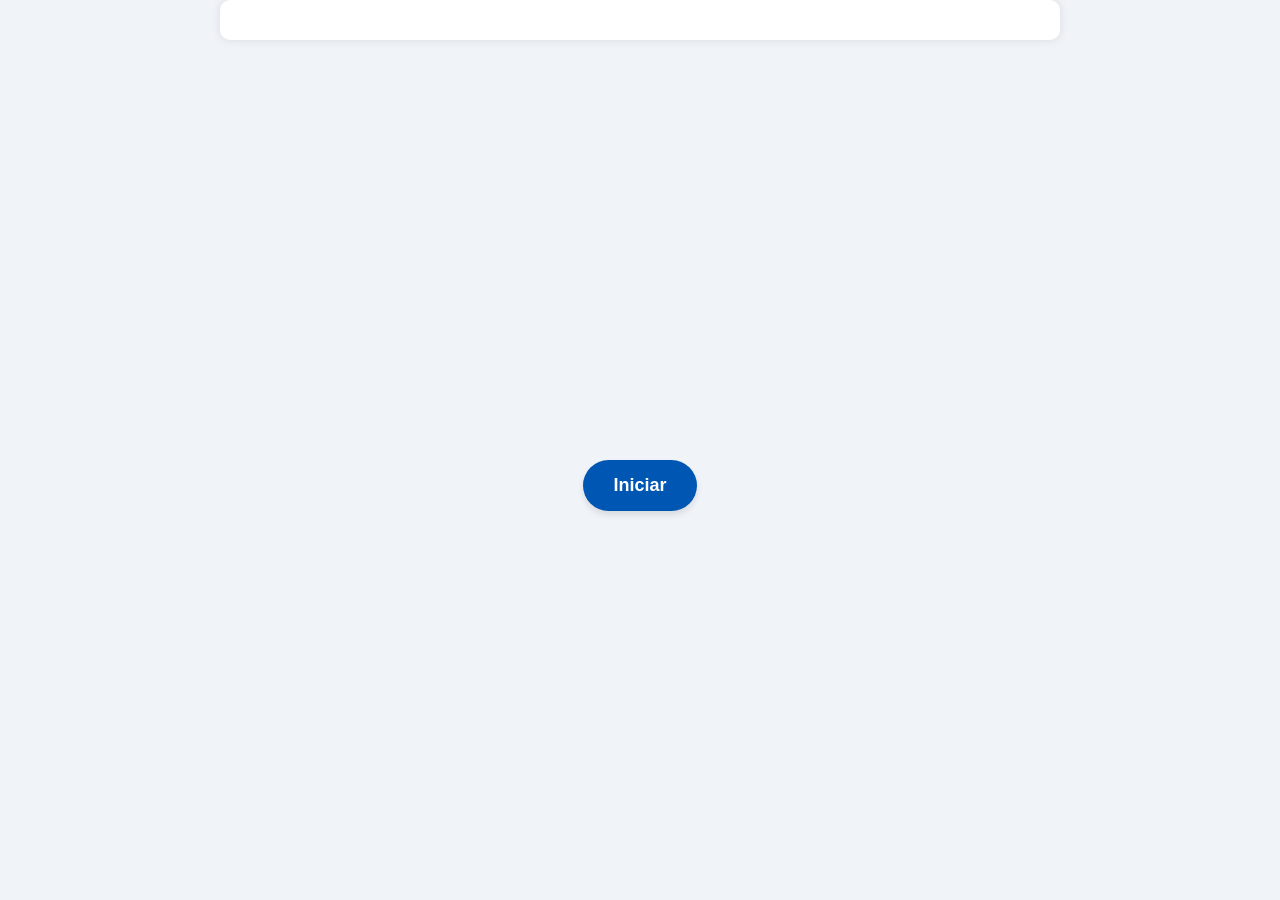
==== index.html @ 3d28181c "Add files via upload" ====
<!DOCTYPE html>
<html lang="pt-BR">
<head>
    <meta charset="UTF-8">
    <meta name="viewport" content="width=device-width, initial-scale=1.0">
    <link rel="stylesheet" href="style.css">
    <link rel="preconnect" href="https://fonts.googleapis.com">
    <link rel="preconnect" href="https://fonts.gstatic.com" crossorigin>
    <link href="https://fonts.googleapis.com/css2?family=Bai+Jamjuree:ital,wght@0,200;0,300;0,400;0,500;0,600;0,700;1,200;1,300;1,400;1,500;1,600;1,700&display=swap" rel="stylesheet">
    <title>Em busca da cidade perdida</title>
</head>
<body>
    <main>
        <div class="passo ativo" id="passo-0">
        <button class="comeca" data-proximo="1">Iniciar</button>
        </div>
        <div class="passo" id="passo-1">
            <img src="img 3/imagem1.jpeg">
            <h1 class="capitulo">A Decisão</h1>
            <p>Você é um(a) jovem morador(ra) de uma cidade que está morrendo pela grande quantidade de poluição e descobriu um antigo labirinto na floresta. Este labirinto guarda segredos e técnicas sustentáveis que podem salvar sua cidade de uma crise ambiental. Para obter essas valiosas informações, você deve navegar pelo labirinto, enfrentar desafios e resolver enigmas. Sua missão é aprender essas técnicas e aplicá-las para melhorar a vida na cidade.</p>
            <button class="btn-proximo" data-proximo="3">embarque nessa missão</button>
            <button class="btn-proximo" data-proximo="2">Não embarcar nessa missão e voltar para casa</button>
        </div>
        
        <div class="passo" id="passo-2">
            <img src="img 3/imagem2.jpeg">
            <p> Bom, nem todos nós podemos ou gostamos de ajudar, porém caso queira retornar, o labirinto sempre estará a sua espera para ajudá-lo(a) a viver em lugar melhor.</p>
            <button class="btn-proximo" data-proximo="1">Voltar ao Labirinto</button>
        </div>

        <div class="passo" id="passo-3">
            <img src="img 3/imagem3.jpeg">
            <p>Você tomou uma grande decisão e embarcou nesta missão e agora está diante da entrada do labirinto. A vegetação é densa, mas há dois caminhos que se ramificam logo à frente.</p>
            <button class="btn-proximo" data-proximo="4">Seguir pelo caminho iluminado pelo sol.</button>
            <button class="btn-proximo" data-proximo="15">Entrar pelo caminho sombreado. </button>
        </div>

        <div class="passo" id="passo-4">
            <img src="img 3/imagem4.jpeg">
            <h2 class="capitulo">O Caminho Escolhido</h2>
            <p>Você escolheu o caminho iluminado. O sol brilha intensamente e você sente uma leve brisa. Logo à frente, você encontra um poço seco com uma escrita antiga.</p>
            <p class="Enigma">Enigma:“Para a vida florescer, a água deve correr. Qual técnica devo usar para a água conservar?”</p>
            <button class="btn-proximo" data-proximo="5">Irrigação por gotejamento.</button>
            <button class="btn-proximo" data-proximo="6">Aspersão tradicional.</button>
        </div>
        <div class="passo" id="passo-5">
            <img src="img 3/avançar.jpeg">
            <p>Você acertou! A técnica de irrigação por gotejamento economiza água e é altamente eficiente. Você avança para a próxima seção do labirinto.</p>
            <button class="btn-proximo" data-proximo="7">Avançar</button>
        </div>

        <div class="passo" id="passo-6">
            <img src="img 3/voltar.jpeg">
            <p>Infelizmente, essa técnica não é a mais eficiente para conservar água. Você precisa voltar e escolher novamente.</p>
            <button class="btn-proximo" data-proximo="4">Voltar</button>
        </div>

        <div class="passo" id="passo-7">
            <img src="img 3/imagem7.jpeg">
            <p>Avançando pelo labirinto, você encontra um campo experimental com duas técnicas de plantio.</p>
            <p class="Enigma">Enigma:“Para o solo preservar e os nutrientes guardar, que método deve-se adotar?”</p>
            <button class="btn-proximo" data-proximo="9">Rotação de culturas.</button>
            <button class="btn-proximo" data-proximo="10">Monocultura.</button>
        </div>

        <div class="passo" id="passo-9">
            <img src="img 3/avançar.jpeg">
            <p>Excelente escolha! A rotação de culturas mantém o solo fértil e produtivo. Você aprende mais sobre esta técnica e prossegue.</p>
            <button class="btn-proximo" data-proximo="11">Avançar</button>
        </div>

        <div class="passo" id="passo-10">
            <img src="img 3/voltar.jpeg">
            <p>Essa técnica esgota os nutrientes do solo rapidamente. Volte e escolha novamente.</p>
            <button class="btn-proximo" data-proximo="7">Voltar</button>
        </div>

        <div class="passo" id="passo-11">
            <img src="img 3/imagem8.jpeg">
            <h3 class="capitulo">A Grande Decisão</h3>
            <p>No centro do labirinto, você encontra uma máquina antiga com uma mensagem: “Para a energia renovar e o planeta poupar, qual fonte devemos adotar?”</p>
            <p class="Desafio">Enigma Final:“Qual fonte de energia é sustentável e renovável?”</p>
            <button class="btn-proximo" data-proximo="12">Escolher energia solar.</button>
            <button class="btn-proximo" data-proximo="13">Escolher energia de combustíveis fósseis.</button>
        </div>

        <div class="passo" id="passo-12">
            <img src="img 3/avançar.jpeg">
            <p>Parabéns! Energia solar é uma fonte limpa e sustentável. Você desbloqueou o segredo final do labirinto.</p>
            <button class="btn-proximo" data-proximo="14">Avançar</button>
        </div>

        <div class="passo" id="passo-13">
        <img src="img 3/voltar.jpeg">
        <p>Essa fonte não é sustentável. Volte e tente novamente.</p>
        <button class="btn-proximo" data-proximo="11">Voltar</button>
        </div>
        
        <div class="passo" id="passo-14">
        <img src="img 3/imagem11.jpeg">
        <h6 class="capitulo">A Saída do Labirinto</h6>
        <p>Você saiu do labirinto com conhecimentos valiosos. Com as técnicas aprendidas - irrigação por gotejamento, compostagem, rotação de culturas e energia solar.</p>
        <button class="btn-proximo" data-proximo="25">voltar para a cidade.</button>
        </div>

        <div class="passo" id="passo-15">
            <img src="img 3/imagem6.jpeg" alt="imagem voltando para casa e desitindo da aventura">
            <h2 class="capitulo">O Caminho Escolhido</h2>
            <p>O caminho sombreado é fresco e você sente o ar úmido. Você avança até encontrar uma clareira com uma pilha de compostos naturais.</p>
            <p class="Enigma">Enigma: “Transformar o lixo em riqueza, de que forma se faz com destreza?”</p>
            <button class="btn-proximo" data-proximo="16">Compostagem.</button>
            <button class="btn-proximo" data-proximo="17">Incineração.</button>
        </div>

        <div class="passo" id="passo-16">
            <img src="img 3/avançar.jpeg">
        <p>Correto! Compostagem transforma resíduos orgânicos em fertilizante natural. Você avança para a próxima parte do labirinto.</p>
        <button class="btn-proximo" data-proximo="18">Avançar</button>
        </div>
        <div class="passo" id="passo-17">
            <img src="img 3/voltar.jpeg">
            <p>Essa técnica não é sustentável. Volte e escolha novamente.</p>
            <button class="btn-proximo" data-proximo="15">Voltar</button>
        </div>

        <div class="passo" id="passo-18">
            <img src="img 3/imagem12.jpg">
            <h3 class="capitulo">O Grande Desafio</h3>
            <p>Você chega ao centro do labirinto e encontra um dispositivo antigo com uma mensagem</p>
            <p class="Enigma">Enigma:"Para proteger e preservar, devemos agir com sabedoria. Qual destas práticas sustentáveis adotariamos para uma cidade verde?</p>
            <button class="btn-proximo" data-proximo="19">Reciclagem e Reutilização.</button>
            <button class="btn-proximo" data-proximo="20">Descarte e Compra de novos materiais.</button>
        </div>
        <div class="passo" id="passo-19">
            <img src="img 3/avançar.jpeg">
            <p>Parabéns! Reciclagem e reutilização são essenciais para uma cidade sustentável. Você desbloqueou o segredo final do labirinto</p>
            <button class="btn-proximo" data-proximo="21">Avançar</button>
        </div>

        <div class="passo" id="passo-20">
            <img src="img 3/voltar.jpeg">
            <p>Incorreto. Essa prática não é sustentável. Volte e escolha novamente.</p>
            <button class="btn-proximo" data-proximo="18">Voltar</button>
        </div>

        <div class="passo" id="passo-21">
            <img src="img 3/imagem10.png">
            <h4 class="capitulo">Desafio da Água</h4>
            <p>No centro do labirinto, você chega a um pátio com uma fonte seca e uma mensagem enigmática</p>
            <p class="Enigma">Enigma Final:"Para avançar, mostre como a água da chuva pode ser aproveitada.</p>
            <button class="btn-proximo" data-proximo="22">Desenhar um sistema de captação de água da chuva.</button>
            <button class="btn-proximo" data-proximo="23">Deixa a fonte como está.</button>
        </div>

        <div class="passo" id="passo-22">
            <img src="img 3/avançar.jpeg">
            <p>Excelente! A fonte começa a funcionar, e você recebe um pergaminho explicando como implementar sistemas de captação de água da chuva na cidade.</p>
            <button class="btn-proximo" data-proximo="24">Avançar</button>
        </div>

        <div class="passo" id="passo-23">
            <img src="img 3/voltar.jpeg">
            <p>Incorreto!A fonte continua seca e você não pode avançar. Volte e tente novamente.</p>
            <button class="btn-proximo" data-proximo="21">Voltar</button>
        </div>

        <div class="passo" id="passo-24">
            <img src="img 3/imagem11.jpeg">
            <h5 class="capitulo">A Saída do Labirinto</h5>
            <p>Com as técnicas sustentáveis aprendidas no labirinto, você retorna à cidade e implementa as mudanças necessárias para salvá-la da poluição e do desperdício.</p>
            <button class="btn-proximo" data-proximo="26">Voltar para a Cidade.</button>
        </div>

        <div class="passo" id="passo-25">
            <h7 class="fim">BOM TRABALHO!</h7>
            <p>Com essas práticas sustentáveis, você transforma a cidade em um lugar mais verde, saudável e resiliente. Sua jornada do campo à cidade trouxe oportunidades que farão a diferença para todos os cidadãos. </p>
        </div> 

        <div class="passo" id="passo-26">
            <h7 class="fim">BOM TRABALHO!</h7>
            <p>Sua cidade se torna um exemplo de sustentabilidade, e você é celebrado como um herói ambiental!</p>
        </div> 
    </main>
    <script src="script.js"></script>
</body>
</html>
---- style.css ----
body {
    font-family: 'Bai Jamjuree', sans-serif;
    background-color: #f0f4f8;
    color: #333;
    margin: 0;
    padding: 0;
    display: flex;
    flex-direction: column;
    align-items: center;
    justify-content: center;
}

main {
    display: flex;
    flex-direction: column;
    align-items: center;
    justify-content: center;
    width: 100%;
    max-width: 800px;
    padding: 20px;
    box-shadow: 0 0 10px rgba(0, 0, 0, 0.1);
    background-color: #fff;
    border-radius: 10px;
}

img {
    max-width: 100%;
    height: auto;
    border-radius: 10px;
    margin-bottom: 20px;
}

button {
    background-color: #007bff;
    color: #fff;
    border: none;
    padding: 10px 20px;
    margin: 10px;
    font-size: 1em;
    cursor: pointer;
    border-radius: 50px;
    transition: background-color 0.5s ease, transform 0.5s ease;
}

button:hover {
    background-color: #007bff;
    transform: scale(1.25);
}
.passo {
    display: none;
    flex-direction: column;
    align-items: center;
}

.passo.ativo {
    display: flex;
}

.capitulo {
    color: aqua;
    font-size: 2em;
    margin-bottom: 20px;
}

.Enigma, .Desafio {
    font-weight: bold;
    color: #007bff;
    margin-bottom: 20px;
}

.fim {
    display: flex;
    justify-content: center;
    font-size: 1.5em;
    color: #28a745;
    margin-top: 20px;
}
.comeca {
    position: absolute;
    top: 50%;
    padding: 15px 30px;
    font-size: 18px;
    font-weight: bold;
    color: #fff;
    background-color: #0056b3;
    border: none;
    border-radius: 50px;
    cursor: pointer;
    box-shadow: 0 4px 6px rgba(0, 0, 0, 0.1);
    transition: background-color 0.3s ease, transform 0.2s ease;
  }
  
.comeca:hover {
    background-color: #218838;
    transform: scale(1.25);
}
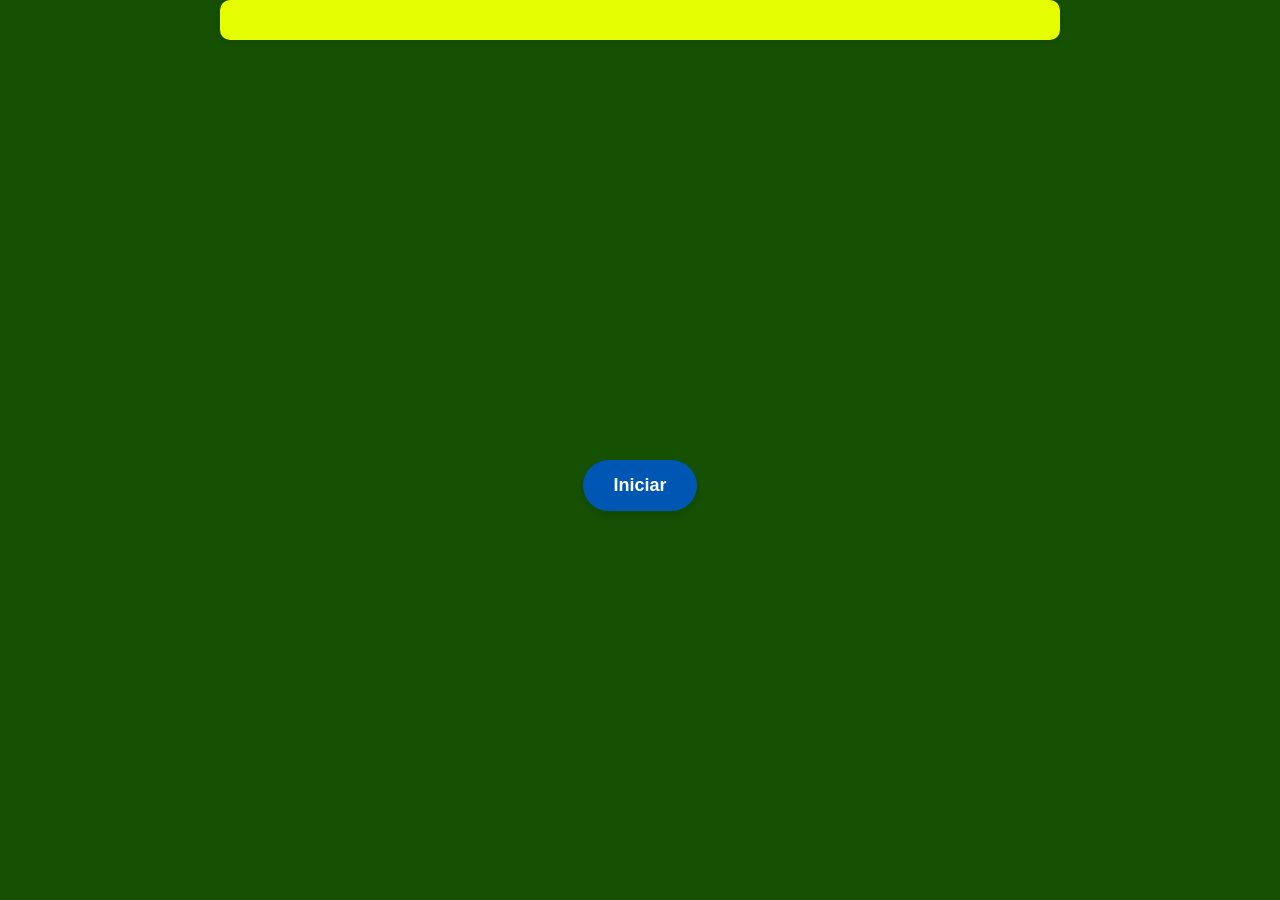
==== commit 055c9062: "Add files via upload" ====
--- a/index.html
+++ b/index.html
@@ -17,20 +17,19 @@
         <div class="passo" id="passo-1">
             <img src="img 3/imagem1.jpeg">
             <h1 class="capitulo">A Decisão</h1>
-            <p>Você é um(a) jovem morador(ra) de uma cidade que está morrendo pela grande quantidade de poluição e descobriu um antigo labirinto na floresta. Este labirinto guarda segredos e técnicas sustentáveis que podem salvar sua cidade de uma crise ambiental. Para obter essas valiosas informações, você deve navegar pelo labirinto, enfrentar desafios e resolver enigmas. Sua missão é aprender essas técnicas e aplicá-las para melhorar a vida na cidade.</p>
+            <p class="escrita">Você é um(a) jovem morador(ra) de uma cidade que está se desgradando pela grande quantidade de poluição e descobriu um antigo labirinto na floresta. Este labirinto guarda segredos e técnicas sustentáveis que podem salvar sua cidade de uma crise ambiental. Para obter essas valiosas informações, você deve navegar pelo labirinto, enfrentar desafios e resolver enigmas. Sua missão é aprender essas técnicas e aplicá-las para melhorar a vida na cidade.</p>
             <button class="btn-proximo" data-proximo="3">embarque nessa missão</button>
             <button class="btn-proximo" data-proximo="2">Não embarcar nessa missão e voltar para casa</button>
         </div>
         
         <div class="passo" id="passo-2">
             <img src="img 3/imagem2.jpeg">
-            <p> Bom, nem todos nós podemos ou gostamos de ajudar, porém caso queira retornar, o labirinto sempre estará a sua espera para ajudá-lo(a) a viver em lugar melhor.</p>
-            <button class="btn-proximo" data-proximo="1">Voltar ao Labirinto</button>
+            <p class="escrita"> Bom, nem todos nós podemos ou gostamos de ajudar, porém caso queira retornar, o labirinto sempre estará a sua espera para ajudá-lo(a) a viver em lugar melhor.</p>
         </div>
 
         <div class="passo" id="passo-3">
             <img src="img 3/imagem3.jpeg">
-            <p>Você tomou uma grande decisão e embarcou nesta missão e agora está diante da entrada do labirinto. A vegetação é densa, mas há dois caminhos que se ramificam logo à frente.</p>
+            <p class="escrita">Você tomou uma grande decisão e embarcou nesta missão e agora está diante da entrada do labirinto. A vegetação é densa, mas há dois caminhos que se ramificam logo à frente.</p>
             <button class="btn-proximo" data-proximo="4">Seguir pelo caminho iluminado pelo sol.</button>
             <button class="btn-proximo" data-proximo="15">Entrar pelo caminho sombreado. </button>
         </div>
@@ -38,115 +37,117 @@
         <div class="passo" id="passo-4">
             <img src="img 3/imagem4.jpeg">
             <h2 class="capitulo">O Caminho Escolhido</h2>
-            <p>Você escolheu o caminho iluminado. O sol brilha intensamente e você sente uma leve brisa. Logo à frente, você encontra um poço seco com uma escrita antiga.</p>
+            <p class="escrita">Você escolheu o caminho iluminado. O sol brilha intensamente e você sente uma leve brisa. Logo à frente, você encontra um poço seco com uma escrita antiga.</p>
             <p class="Enigma">Enigma:“Para a vida florescer, a água deve correr. Qual técnica devo usar para a água conservar?”</p>
             <button class="btn-proximo" data-proximo="5">Irrigação por gotejamento.</button>
             <button class="btn-proximo" data-proximo="6">Aspersão tradicional.</button>
         </div>
         <div class="passo" id="passo-5">
             <img src="img 3/avançar.jpeg">
-            <p>Você acertou! A técnica de irrigação por gotejamento economiza água e é altamente eficiente. Você avança para a próxima seção do labirinto.</p>
+            <p class="escrita">Você acertou! A técnica de irrigação por gotejamento economiza água e é altamente eficiente. Você avança para a próxima seção do labirinto.</p>
+                <p class="escrita">  é uma forma pela qual a água pode ser aplicada às culturas. Basicamente, são quatro os métodos de irrigação: superfície, aspersão, localizada e subirrigação. Para cada método, há dois ou mais sistemas de irrigação que podem ser empregados.</p>
             <button class="btn-proximo" data-proximo="7">Avançar</button>
+            <button class="btn-proximo" data-proximo="27">Saiba Mais</button>
         </div>
 
         <div class="passo" id="passo-6">
             <img src="img 3/voltar.jpeg">
-            <p>Infelizmente, essa técnica não é a mais eficiente para conservar água. Você precisa voltar e escolher novamente.</p>
+            <p class="escrita">Infelizmente, essa técnica não é a mais eficiente para conservar água. Você precisa voltar e escolher novamente.</p>
             <button class="btn-proximo" data-proximo="4">Voltar</button>
         </div>
 
         <div class="passo" id="passo-7">
             <img src="img 3/imagem7.jpeg">
-            <p>Avançando pelo labirinto, você encontra um campo experimental com duas técnicas de plantio.</p>
-            <p class="Enigma">Enigma:“Para o solo preservar e os nutrientes guardar, que método deve-se adotar?”</p>
+            <p class="escrita">Avançando pelo labirinto, você encontra um campo experimental com duas técnicas de plantio.</p>
+            <p class="escrita" class="Enigma">Enigma:“Para o solo preservar e os nutrientes guardar, que método deve-se adotar?”</p>
             <button class="btn-proximo" data-proximo="9">Rotação de culturas.</button>
             <button class="btn-proximo" data-proximo="10">Monocultura.</button>
         </div>
 
         <div class="passo" id="passo-9">
             <img src="img 3/avançar.jpeg">
-            <p>Excelente escolha! A rotação de culturas mantém o solo fértil e produtivo. Você aprende mais sobre esta técnica e prossegue.</p>
+            <p class="escrita">Excelente escolha! A rotação de culturas mantém o solo fértil e produtivo. Você aprende mais sobre esta técnica e prossegue.</p>
             <button class="btn-proximo" data-proximo="11">Avançar</button>
         </div>
 
         <div class="passo" id="passo-10">
             <img src="img 3/voltar.jpeg">
-            <p>Essa técnica esgota os nutrientes do solo rapidamente. Volte e escolha novamente.</p>
+            <p class="escrita">Essa técnica esgota os nutrientes do solo rapidamente. Volte e escolha novamente.</p>
             <button class="btn-proximo" data-proximo="7">Voltar</button>
         </div>
 
         <div class="passo" id="passo-11">
             <img src="img 3/imagem8.jpeg">
             <h3 class="capitulo">A Grande Decisão</h3>
-            <p>No centro do labirinto, você encontra uma máquina antiga com uma mensagem: “Para a energia renovar e o planeta poupar, qual fonte devemos adotar?”</p>
-            <p class="Desafio">Enigma Final:“Qual fonte de energia é sustentável e renovável?”</p>
+            <p class="escrita">No centro do labirinto, você encontra uma máquina antiga com uma mensagem: “Para a energia renovar e o planeta poupar, qual fonte devemos adotar?”</p class="escritaa">
+            <p class="escrita" class="Desafio">Enigma Final:“Qual fonte de energia é sustentável e renovável?”</p>
             <button class="btn-proximo" data-proximo="12">Escolher energia solar.</button>
             <button class="btn-proximo" data-proximo="13">Escolher energia de combustíveis fósseis.</button>
         </div>
 
         <div class="passo" id="passo-12">
             <img src="img 3/avançar.jpeg">
-            <p>Parabéns! Energia solar é uma fonte limpa e sustentável. Você desbloqueou o segredo final do labirinto.</p>
+            <p class="escrita">Parabéns! Energia solar é uma fonte limpa e sustentável. Você desbloqueou o segredo final do labirinto.</p>
             <button class="btn-proximo" data-proximo="14">Avançar</button>
         </div>
 
         <div class="passo" id="passo-13">
         <img src="img 3/voltar.jpeg">
-        <p>Essa fonte não é sustentável. Volte e tente novamente.</p>
+        <p class="escria">Essa fonte não é sustentável. Volte e tente novamente.</p>
         <button class="btn-proximo" data-proximo="11">Voltar</button>
         </div>
         
         <div class="passo" id="passo-14">
         <img src="img 3/imagem11.jpeg">
         <h6 class="capitulo">A Saída do Labirinto</h6>
-        <p>Você saiu do labirinto com conhecimentos valiosos. Com as técnicas aprendidas - irrigação por gotejamento, compostagem, rotação de culturas e energia solar.</p>
+        <p class="escria">Você saiu do labirinto com conhecimentos valiosos. Com as técnicas aprendidas - irrigação por gotejamento, compostagem, rotação de culturas e energia solar.</p>
         <button class="btn-proximo" data-proximo="25">voltar para a cidade.</button>
         </div>
 
         <div class="passo" id="passo-15">
             <img src="img 3/imagem6.jpeg" alt="imagem voltando para casa e desitindo da aventura">
             <h2 class="capitulo">O Caminho Escolhido</h2>
-            <p>O caminho sombreado é fresco e você sente o ar úmido. Você avança até encontrar uma clareira com uma pilha de compostos naturais.</p>
-            <p class="Enigma">Enigma: “Transformar o lixo em riqueza, de que forma se faz com destreza?”</p>
+            <p class="escrita">O caminho sombreado é fresco e você sente o ar úmido. Você avança até encontrar uma clareira com uma pilha de compostos naturais.</p>
+            <p class="escrita" class="Enigma">Enigma: “Transformar o lixo em riqueza, de que forma se faz com destreza?”</p>
             <button class="btn-proximo" data-proximo="16">Compostagem.</button>
             <button class="btn-proximo" data-proximo="17">Incineração.</button>
         </div>
 
         <div class="passo" id="passo-16">
             <img src="img 3/avançar.jpeg">
-        <p>Correto! Compostagem transforma resíduos orgânicos em fertilizante natural. Você avança para a próxima parte do labirinto.</p>
+        <p class="escria">Correto! Compostagem transforma resíduos orgânicos em fertilizante natural. Você avança para a próxima parte do labirinto.</p>
         <button class="btn-proximo" data-proximo="18">Avançar</button>
         </div>
         <div class="passo" id="passo-17">
             <img src="img 3/voltar.jpeg">
-            <p>Essa técnica não é sustentável. Volte e escolha novamente.</p>
+            <p class="escrita">Essa técnica não é sustentável. Volte e escolha novamente.</p>
             <button class="btn-proximo" data-proximo="15">Voltar</button>
         </div>
 
         <div class="passo" id="passo-18">
             <img src="img 3/imagem12.jpg">
             <h3 class="capitulo">O Grande Desafio</h3>
-            <p>Você chega ao centro do labirinto e encontra um dispositivo antigo com uma mensagem</p>
+            <p class="escrita">Você chega ao centro do labirinto e encontra um dispositivo antigo com uma mensagem</p>
             <p class="Enigma">Enigma:"Para proteger e preservar, devemos agir com sabedoria. Qual destas práticas sustentáveis adotariamos para uma cidade verde?</p>
             <button class="btn-proximo" data-proximo="19">Reciclagem e Reutilização.</button>
             <button class="btn-proximo" data-proximo="20">Descarte e Compra de novos materiais.</button>
         </div>
         <div class="passo" id="passo-19">
             <img src="img 3/avançar.jpeg">
-            <p>Parabéns! Reciclagem e reutilização são essenciais para uma cidade sustentável. Você desbloqueou o segredo final do labirinto</p>
+            <p class="escrita">Parabéns! Reciclagem e reutilização são essenciais para uma cidade sustentável. Você desbloqueou o segredo final do labirinto</p>
             <button class="btn-proximo" data-proximo="21">Avançar</button>
         </div>
 
         <div class="passo" id="passo-20">
             <img src="img 3/voltar.jpeg">
-            <p>Incorreto. Essa prática não é sustentável. Volte e escolha novamente.</p>
+            <p class="escrita">Incorreto. Essa prática não é sustentável. Volte e escolha novamente.</p>
             <button class="btn-proximo" data-proximo="18">Voltar</button>
         </div>
 
         <div class="passo" id="passo-21">
             <img src="img 3/imagem10.png">
             <h4 class="capitulo">Desafio da Água</h4>
-            <p>No centro do labirinto, você chega a um pátio com uma fonte seca e uma mensagem enigmática</p>
+            <p class="escrita">No centro do labirinto, você chega a um pátio com uma fonte seca e uma mensagem enigmática</p>
             <p class="Enigma">Enigma Final:"Para avançar, mostre como a água da chuva pode ser aproveitada.</p>
             <button class="btn-proximo" data-proximo="22">Desenhar um sistema de captação de água da chuva.</button>
             <button class="btn-proximo" data-proximo="23">Deixa a fonte como está.</button>
@@ -154,32 +155,38 @@
 
         <div class="passo" id="passo-22">
             <img src="img 3/avançar.jpeg">
-            <p>Excelente! A fonte começa a funcionar, e você recebe um pergaminho explicando como implementar sistemas de captação de água da chuva na cidade.</p>
+            <p class="escrita">Excelente! A fonte começa a funcionar, e você recebe um pergaminho explicando como implementar sistemas de captação de água da chuva na cidade.</p class="escritaa">
             <button class="btn-proximo" data-proximo="24">Avançar</button>
         </div>
 
         <div class="passo" id="passo-23">
             <img src="img 3/voltar.jpeg">
-            <p>Incorreto!A fonte continua seca e você não pode avançar. Volte e tente novamente.</p>
+            <p class="escrita">Incorreto!A fonte continua seca e você não pode avançar. Volte e tente novamente.</p>
             <button class="btn-proximo" data-proximo="21">Voltar</button>
         </div>
 
         <div class="passo" id="passo-24">
             <img src="img 3/imagem11.jpeg">
             <h5 class="capitulo">A Saída do Labirinto</h5>
-            <p>Com as técnicas sustentáveis aprendidas no labirinto, você retorna à cidade e implementa as mudanças necessárias para salvá-la da poluição e do desperdício.</p>
+            <p class="escrita">Com as técnicas sustentáveis aprendidas no labirinto, você retorna à cidade e implementa as mudanças necessárias para salvá-la da poluição e do desperdício.</p class="escritaa">
             <button class="btn-proximo" data-proximo="26">Voltar para a Cidade.</button>
         </div>
 
         <div class="passo" id="passo-25">
             <h7 class="fim">BOM TRABALHO!</h7>
-            <p>Com essas práticas sustentáveis, você transforma a cidade em um lugar mais verde, saudável e resiliente. Sua jornada do campo à cidade trouxe oportunidades que farão a diferença para todos os cidadãos. </p>
+            <p class="escrita">Com essas práticas sustentáveis, você transforma a cidade em um lugar mais verde, saudável e resiliente. Sua jornada do campo à cidade trouxe oportunidades que farão a diferença para todos os cidadãos. </p class="escritaa">
         </div> 
 
         <div class="passo" id="passo-26">
             <h7 class="fim">BOM TRABALHO!</h7>
-            <p>Sua cidade se torna um exemplo de sustentabilidade, e você é celebrado como um herói ambiental!</p>
-        </div> 
+            <p class="escrita">Sua cidade se torna um exemplo de sustentabilidade, e você é celebrado como um herói ambiental!</p>
+        </div>
+
+        <div class="passo" id="passo-27">
+            <h8 class="explicação">Explicação:</h8>
+            <p class="escrita">Método de irrigação é uma forma pela qual a água pode ser aplicada às culturas. Basicamente, são quatro os métodos de irrigação: superfície, aspersão, localizada e subirrigação. Para cada método, há dois ou mais sistemas de irrigação que podem ser empregados.</p>
+            <button class="btn-proximo" data-proximo="5">Voltar</button>
+        </div>
     </main>
     <script src="script.js"></script>
 </body>
--- a/style.css
+++ b/style.css
@@ -1,6 +1,6 @@
 body {
     font-family: 'Bai Jamjuree', sans-serif;
-    background-color: #f0f4f8;
+    background-color: #155003;
     color: #333;
     margin: 0;
     padding: 0;
@@ -19,7 +19,7 @@
     max-width: 800px;
     padding: 20px;
     box-shadow: 0 0 10px rgba(0, 0, 0, 0.1);
-    background-color: #fff;
+    background-color: rgb(229, 255, 0);
     border-radius: 10px;
 }
 
@@ -31,7 +31,7 @@
 }
 
 button {
-    background-color: #007bff;
+    background-color: #000000c0;
     color: #fff;
     border: none;
     padding: 10px 20px;
@@ -46,6 +46,13 @@
     background-color: #007bff;
     transform: scale(1.25);
 }
+.explicação {
+    color: #007bff;
+    font-size: 20px;
+}
+.escrita {
+    color: rgb(0, 0, 0);
+}
 .passo {
     display: none;
     flex-direction: column;
@@ -57,7 +64,7 @@
 }
 
 .capitulo {
-    color: aqua;
+    color: rgb(0, 0, 0);
     font-size: 2em;
     margin-bottom: 20px;
 }
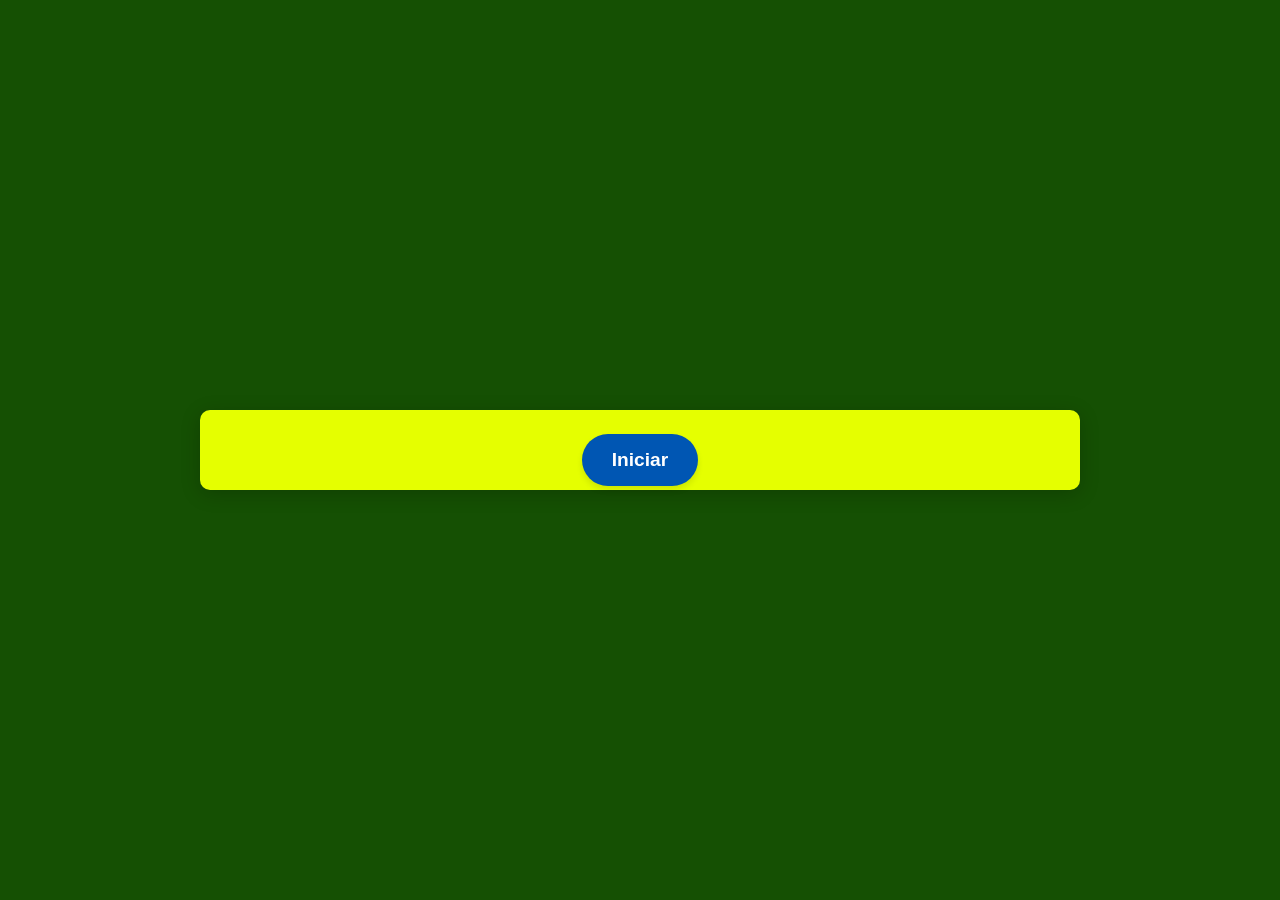
==== commit f5c3ade1: "Add files via upload" ====
--- a/index.html
+++ b/index.html
@@ -21,19 +21,17 @@
             <button class="btn-proximo" data-proximo="3">embarque nessa missão</button>
             <button class="btn-proximo" data-proximo="2">Não embarcar nessa missão e voltar para casa</button>
         </div>
-        
         <div class="passo" id="passo-2">
             <img src="img 3/imagem2.jpeg">
             <p class="escrita"> Bom, nem todos nós podemos ou gostamos de ajudar, porém caso queira retornar, o labirinto sempre estará a sua espera para ajudá-lo(a) a viver em lugar melhor.</p>
-        </div>
-
+            <button class="btn-proximo" data-proximo="1">Tentar novamente</button>
+        </div>
         <div class="passo" id="passo-3">
             <img src="img 3/imagem3.jpeg">
             <p class="escrita">Você tomou uma grande decisão e embarcou nesta missão e agora está diante da entrada do labirinto. A vegetação é densa, mas há dois caminhos que se ramificam logo à frente.</p>
             <button class="btn-proximo" data-proximo="4">Seguir pelo caminho iluminado pelo sol.</button>
-            <button class="btn-proximo" data-proximo="15">Entrar pelo caminho sombreado. </button>
-        </div>
-
+            <button class="btn-proximo" data-proximo="15">Entrar pelo caminho sombreado.</button>
+        </div>
         <div class="passo" id="passo-4">
             <img src="img 3/imagem4.jpeg">
             <h2 class="capitulo">O Caminho Escolhido</h2>
@@ -44,38 +42,33 @@
         </div>
         <div class="passo" id="passo-5">
             <img src="img 3/avançar.jpeg">
-            <p class="escrita">Você acertou! A técnica de irrigação por gotejamento economiza água e é altamente eficiente. Você avança para a próxima seção do labirinto.</p>
-                <p class="escrita">  é uma forma pela qual a água pode ser aplicada às culturas. Basicamente, são quatro os métodos de irrigação: superfície, aspersão, localizada e subirrigação. Para cada método, há dois ou mais sistemas de irrigação que podem ser empregados.</p>
+            <p class="escrita">Você acertou! A técnica de irrigação por gotejamento economiza água e é altamente eficiente. Você avança para a próxima seção do labirinto.</p>            
             <button class="btn-proximo" data-proximo="7">Avançar</button>
             <button class="btn-proximo" data-proximo="27">Saiba Mais</button>
         </div>
-
         <div class="passo" id="passo-6">
             <img src="img 3/voltar.jpeg">
             <p class="escrita">Infelizmente, essa técnica não é a mais eficiente para conservar água. Você precisa voltar e escolher novamente.</p>
-            <button class="btn-proximo" data-proximo="4">Voltar</button>
-        </div>
-
+            <button class="btn-proximo" data-proximo="4">Tentar novamente</button>
+        </div>
         <div class="passo" id="passo-7">
             <img src="img 3/imagem7.jpeg">
             <p class="escrita">Avançando pelo labirinto, você encontra um campo experimental com duas técnicas de plantio.</p>
-            <p class="escrita" class="Enigma">Enigma:“Para o solo preservar e os nutrientes guardar, que método deve-se adotar?”</p>
+            <p class="Enigma">Enigma:“Para o solo preservar e os nutrientes guardar, que método deve-se adotar?”</p>
             <button class="btn-proximo" data-proximo="9">Rotação de culturas.</button>
             <button class="btn-proximo" data-proximo="10">Monocultura.</button>
         </div>
-
         <div class="passo" id="passo-9">
             <img src="img 3/avançar.jpeg">
             <p class="escrita">Excelente escolha! A rotação de culturas mantém o solo fértil e produtivo. Você aprende mais sobre esta técnica e prossegue.</p>
             <button class="btn-proximo" data-proximo="11">Avançar</button>
-        </div>
-
+            <button class="btn-proximo" data-proximo="28">Saiba Mais</button>
+        </div>
         <div class="passo" id="passo-10">
             <img src="img 3/voltar.jpeg">
             <p class="escrita">Essa técnica esgota os nutrientes do solo rapidamente. Volte e escolha novamente.</p>
-            <button class="btn-proximo" data-proximo="7">Voltar</button>
-        </div>
-
+            <button class="btn-proximo" data-proximo="7">Tentar novamente</button>
+        </div>
         <div class="passo" id="passo-11">
             <img src="img 3/imagem8.jpeg">
             <h3 class="capitulo">A Grande Decisão</h3>
@@ -84,26 +77,23 @@
             <button class="btn-proximo" data-proximo="12">Escolher energia solar.</button>
             <button class="btn-proximo" data-proximo="13">Escolher energia de combustíveis fósseis.</button>
         </div>
-
         <div class="passo" id="passo-12">
             <img src="img 3/avançar.jpeg">
             <p class="escrita">Parabéns! Energia solar é uma fonte limpa e sustentável. Você desbloqueou o segredo final do labirinto.</p>
             <button class="btn-proximo" data-proximo="14">Avançar</button>
-        </div>
-
+            <button class="btn-proximo" data-proximo="29">Saiba Mais</button>
+        </div>
         <div class="passo" id="passo-13">
         <img src="img 3/voltar.jpeg">
         <p class="escria">Essa fonte não é sustentável. Volte e tente novamente.</p>
-        <button class="btn-proximo" data-proximo="11">Voltar</button>
-        </div>
-        
+        <button class="btn-proximo" data-proximo="11">Tentar novamente</button>
+        </div>
         <div class="passo" id="passo-14">
         <img src="img 3/imagem11.jpeg">
         <h6 class="capitulo">A Saída do Labirinto</h6>
         <p class="escria">Você saiu do labirinto com conhecimentos valiosos. Com as técnicas aprendidas - irrigação por gotejamento, compostagem, rotação de culturas e energia solar.</p>
         <button class="btn-proximo" data-proximo="25">voltar para a cidade.</button>
         </div>
-
         <div class="passo" id="passo-15">
             <img src="img 3/imagem6.jpeg" alt="imagem voltando para casa e desitindo da aventura">
             <h2 class="capitulo">O Caminho Escolhido</h2>
@@ -112,18 +102,17 @@
             <button class="btn-proximo" data-proximo="16">Compostagem.</button>
             <button class="btn-proximo" data-proximo="17">Incineração.</button>
         </div>
-
         <div class="passo" id="passo-16">
             <img src="img 3/avançar.jpeg">
         <p class="escria">Correto! Compostagem transforma resíduos orgânicos em fertilizante natural. Você avança para a próxima parte do labirinto.</p>
         <button class="btn-proximo" data-proximo="18">Avançar</button>
+        <button class="btn-proximo" data-proximo="30">Saiba Mais</button>
         </div>
         <div class="passo" id="passo-17">
             <img src="img 3/voltar.jpeg">
             <p class="escrita">Essa técnica não é sustentável. Volte e escolha novamente.</p>
-            <button class="btn-proximo" data-proximo="15">Voltar</button>
-        </div>
-
+            <button class="btn-proximo" data-proximo="15">Tentar novamente</button>
+        </div>
         <div class="passo" id="passo-18">
             <img src="img 3/imagem12.jpg">
             <h3 class="capitulo">O Grande Desafio</h3>
@@ -136,14 +125,13 @@
             <img src="img 3/avançar.jpeg">
             <p class="escrita">Parabéns! Reciclagem e reutilização são essenciais para uma cidade sustentável. Você desbloqueou o segredo final do labirinto</p>
             <button class="btn-proximo" data-proximo="21">Avançar</button>
-        </div>
-
+            <button class="btn-proximo" data-proximo="31">Saiba Mais</button>
+        </div>
         <div class="passo" id="passo-20">
             <img src="img 3/voltar.jpeg">
             <p class="escrita">Incorreto. Essa prática não é sustentável. Volte e escolha novamente.</p>
-            <button class="btn-proximo" data-proximo="18">Voltar</button>
-        </div>
-
+            <button class="btn-proximo" data-proximo="18">Tentar novamente</button>
+        </div>
         <div class="passo" id="passo-21">
             <img src="img 3/imagem10.png">
             <h4 class="capitulo">Desafio da Água</h4>
@@ -152,40 +140,61 @@
             <button class="btn-proximo" data-proximo="22">Desenhar um sistema de captação de água da chuva.</button>
             <button class="btn-proximo" data-proximo="23">Deixa a fonte como está.</button>
         </div>
-
         <div class="passo" id="passo-22">
             <img src="img 3/avançar.jpeg">
-            <p class="escrita">Excelente! A fonte começa a funcionar, e você recebe um pergaminho explicando como implementar sistemas de captação de água da chuva na cidade.</p class="escritaa">
+            <p class="escrita">Excelente! A fonte começa a funcionar, e você recebe um pergaminho explicando como implementar sistemas de captação de água da chuva na cidade.</p>
             <button class="btn-proximo" data-proximo="24">Avançar</button>
-        </div>
-
+            <button class="btn-proximo" data-proximo="32">Saiba Mais</button>
+        </div>
         <div class="passo" id="passo-23">
             <img src="img 3/voltar.jpeg">
             <p class="escrita">Incorreto!A fonte continua seca e você não pode avançar. Volte e tente novamente.</p>
-            <button class="btn-proximo" data-proximo="21">Voltar</button>
-        </div>
-
+            <button class="btn-proximo" data-proximo="21">Tentar novamente</button>
+        </div>
         <div class="passo" id="passo-24">
             <img src="img 3/imagem11.jpeg">
             <h5 class="capitulo">A Saída do Labirinto</h5>
-            <p class="escrita">Com as técnicas sustentáveis aprendidas no labirinto, você retorna à cidade e implementa as mudanças necessárias para salvá-la da poluição e do desperdício.</p class="escritaa">
+            <p class="escrita">Com as técnicas sustentáveis aprendidas no labirinto, você retorna à cidade e implementa as mudanças necessárias para salvá-la da poluição e do desperdício.</p>
             <button class="btn-proximo" data-proximo="26">Voltar para a Cidade.</button>
         </div>
-
         <div class="passo" id="passo-25">
             <h7 class="fim">BOM TRABALHO!</h7>
-            <p class="escrita">Com essas práticas sustentáveis, você transforma a cidade em um lugar mais verde, saudável e resiliente. Sua jornada do campo à cidade trouxe oportunidades que farão a diferença para todos os cidadãos. </p class="escritaa">
+            <p class="escrita">Com essas práticas sustentáveis, você transforma a cidade em um lugar mais verde, saudável e resiliente. Sua jornada do campo à cidade trouxe oportunidades que farão a diferença para todos os cidadãos.</p">
         </div> 
-
         <div class="passo" id="passo-26">
             <h7 class="fim">BOM TRABALHO!</h7>
             <p class="escrita">Sua cidade se torna um exemplo de sustentabilidade, e você é celebrado como um herói ambiental!</p>
         </div>
-
         <div class="passo" id="passo-27">
             <h8 class="explicação">Explicação:</h8>
-            <p class="escrita">Método de irrigação é uma forma pela qual a água pode ser aplicada às culturas. Basicamente, são quatro os métodos de irrigação: superfície, aspersão, localizada e subirrigação. Para cada método, há dois ou mais sistemas de irrigação que podem ser empregados.</p>
+            <p class="escrita">A irrigação por gotejamento é um método que aplica água diretamente na raiz das plantas em forma de gotas. Utiliza-se de gotejadores instalados em canos e mangueiras ao longo do cultivo. É eficaz para um desenvolvimento uniforme das plantas e economiza água, pois há menos desperdício. Fertilizantes podem ser adicionados à água durante a irrigação.</p>
             <button class="btn-proximo" data-proximo="5">Voltar</button>
+        </div>
+        <div class="passo" id="passo-28">
+            <h8 class="explicação">Explicação:</h8>
+            <p class="escrita">A rotação de culturas é uma prática agrícola que alterna diferentes tipos de plantas em um local específico ao longo do tempo. Isso ajuda a conservar o solo, reduzir sua exaustão e diminuir a ocorrência de pragas. Também é benéfico para o Sistema de Plantio Direto (SPD), pois minimiza os impactos ambientais da monocultura.</p>
+            <button class="btn-proximo" data-proximo="9">Voltar</button>
+        </div>
+        <div class="passo" id="passo-29">
+            <h8 class="explicação">Explicação:</h8>
+            <p class="escrita">A energia solar na agricultura usa painéis fotovoltaicos para converter a luz do sol em eletricidade. Essa eletricidade pode alimentar equipamentos agrícolas e sistemas de irrigação. Isso pode reduzir custos, aumentar a autonomia energética e contribuir para a sustentabilidade. No entanto, requer um investimento inicial significativo.</p>
+            <button class="btn-proximo" data-proximo="12">Voltar</button>
+        </div>
+        <div class="passo" id="passo-30">
+            <h8 class="explicação">Explicação:</h8>
+            <p class="escrita">A compostagem é a “reciclagem dos resíduos orgânicos”: uma técnica que transforma restos orgânicos, como sobras de frutas, legumes, alimentos em geral, podas de jardim e serragem, em adubo. Esse processo biológico acelera a decomposição do material orgânico, resultando em um composto orgânico rico em nutrientes. Além de enriquecer o solo, a compostagem reduz o desperdício e contribuir para um ambiente  mais saudável.</p>
+            <button class="btn-proximo" data-proximo="16">Voltar</button>
+        </div>
+        <div class="passo" id="passo-31">
+            <h8 class="explicação">Explicação:</h8>
+            <p class="escrita">Reciclagem: Envolve transformar materiais em um novo ciclo de produção, criando produtos com novas utilidades. Por exemplo, uma garrafa PET pode se tornar fibra de poliéster. A reciclagem reduz o desperdício, a poluição e a emissão de gases de efeito estufa. A coleta seletiva é essencial para esse processo.</p>
+            <p class="escrita">Reutilização: Não cria um novo ciclo de produção, mas dá uma nova função a materiais existentes. Papéis usados podem virar blocos de rascunho, móveis podem ganhar novos usos e garrafas podem se transformar em objetos de decoração. A reutilização ajuda a gerenciar o lixo e evita o consumo de novo produtos.</p>
+            <button class="btn-proximo" data-proximo="19">Voltar</button>
+        </div>
+        <div class="passo" id="passo-32">
+            <h8 class="explicação">Explicação:</h8>
+            <p class="escrita">Desenhar e implementar um sistema de captação de água da chuva traz inúmeros benefícios que contribuem para a sustentabilidade ambiental, economia de recursos e melhoria da qualidade de vida. É uma prática recomendada tanto para residências quanto para empresas e indústrias, ajudando na construção de um futuro mais sustentável e resiliente.</p>
+            <button class="btn-proximo" data-proximo="22">Voltar</button>
         </div>
     </main>
     <script src="script.js"></script>
--- a/style.css
+++ b/style.css
@@ -1,3 +1,4 @@
+
 body {
     font-family: 'Bai Jamjuree', sans-serif;
     background-color: #155003;
@@ -8,6 +9,7 @@
     flex-direction: column;
     align-items: center;
     justify-content: center;
+    min-height: 100vh;
 }
 
 main {
@@ -18,13 +20,13 @@
     width: 100%;
     max-width: 800px;
     padding: 20px;
-    box-shadow: 0 0 10px rgba(0, 0, 0, 0.1);
-    background-color: rgb(229, 255, 0);
+    box-shadow: 0 4px 20px rgba(0, 0, 0, 0.2);
+    background-color: #e5ff00;
     border-radius: 10px;
 }
 
 img {
-    max-width: 100%;
+    max-width: 90%;
     height: auto;
     border-radius: 10px;
     margin-bottom: 20px;
@@ -34,25 +36,48 @@
     background-color: #000000c0;
     color: #fff;
     border: none;
-    padding: 10px 20px;
+    padding: 12px 24px;
     margin: 10px;
     font-size: 1em;
     cursor: pointer;
     border-radius: 50px;
-    transition: background-color 0.5s ease, transform 0.5s ease;
+    transition: background-color 0.3s ease, transform 0.3s ease;
 }
 
 button:hover {
     background-color: #007bff;
-    transform: scale(1.25);
+    transform: scale(1.1);
 }
+
+.comeca {
+    position: absolute;
+    top: 50%;
+    transform: translateY(-50%);
+    padding: 15px 30px;
+    font-size: 1.2em;
+    font-weight: bold;
+    background-color: #0056b3;
+    box-shadow: 0 4px 6px rgba(0, 0, 0, 0.1);
+    transition: background-color 0.3s ease, transform 0.3s ease;
+}
+
+.comeca:hover {
+    background-color: #218838;
+    transform: scale(1.1);
+}
+
+
 .explicação {
     color: #007bff;
-    font-size: 20px;
+    font-size: 1.2em;
+    margin: 20px 0;
 }
+
 .escrita {
-    color: rgb(0, 0, 0);
+    color: #000;
+    margin: 20px 0;
 }
+
 .passo {
     display: none;
     flex-direction: column;
@@ -64,7 +89,7 @@
 }
 
 .capitulo {
-    color: rgb(0, 0, 0);
+    color: #000;
     font-size: 2em;
     margin-bottom: 20px;
 }
@@ -72,7 +97,7 @@
 .Enigma, .Desafio {
     font-weight: bold;
     color: #007bff;
-    margin-bottom: 20px;
+    margin: 20px 0;
 }
 
 .fim {
@@ -82,22 +107,9 @@
     color: #28a745;
     margin-top: 20px;
 }
-.comeca {
-    position: absolute;
-    top: 50%;
-    padding: 15px 30px;
-    font-size: 18px;
-    font-weight: bold;
-    color: #fff;
-    background-color: #0056b3;
-    border: none;
-    border-radius: 50px;
-    cursor: pointer;
-    box-shadow: 0 4px 6px rgba(0, 0, 0, 0.1);
-    transition: background-color 0.3s ease, transform 0.2s ease;
-  }
-  
-.comeca:hover {
-    background-color: #218838;
-    transform: scale(1.25);
+
+@media (min-width: 768px) {
+    main {
+        padding: 40px;
+    }
 }
